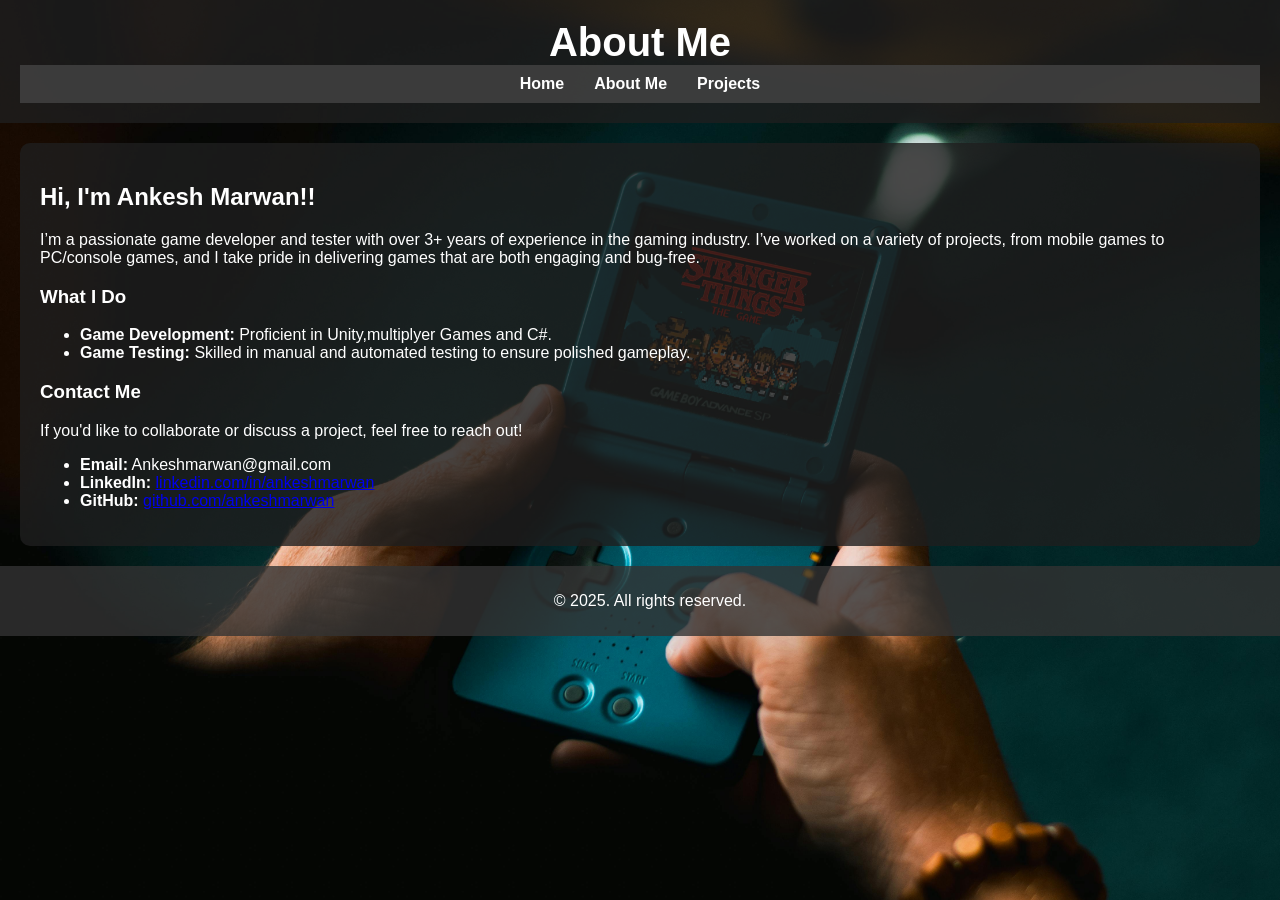
==== about.html @ 331b799f "Add files via upload first version 0.1" ====
<!DOCTYPE html>
<html lang="en">
<head>
    <meta charset="UTF-8">
    <meta name="viewport" content="width=device-width, initial-scale=1.0">
    <title>About Me - My Gaming Portfolio</title>
    <link rel="stylesheet" href="styles.css">
</head>
<body>
    <header>
        <h1>About Me</h1>
        <nav>
            <a href="index.html">Home</a>
            <a href="about.html">About Me</a>
            <a href="projects.html">Projects</a>
        </nav>
    </header>

    <div class="container">
        <h2>Hi, I'm Ankesh Marwan!!</h2>
        <p>
            I’m a passionate game developer and tester with over 3+ years of experience in the gaming industry. 
            I’ve worked on a variety of projects, from mobile games to PC/console games, and I take pride in 
            delivering games that are both engaging and bug-free.
        </p>
        <h3>What I Do</h3>
        <ul>
            <li><strong>Game Development:</strong> Proficient in Unity,multiplyer Games and C#.</li>
            <li><strong>Game Testing:</strong> Skilled in manual and automated testing to ensure polished gameplay.</li>
        </ul>
        <h3>Contact Me</h3>
        <p>If you'd like to collaborate or discuss a project, feel free to reach out!</p>
        <ul>
            <li><strong>Email:</strong> Ankeshmarwan@gmail.com</li>
            <li><strong>LinkedIn:</strong> <a href="https://linkedin.com/in/ankesh-marwan-76411a110/" target="_blank">linkedin.com/in/ankeshmarwan</a></li>
            <li><strong>GitHub:</strong> <a href="https://github.com/ankeshmarwan" target="_blank">github.com/ankeshmarwan</a></li>
        </ul>
    </div>

    <footer>
        <p>&copy; 2025. All rights reserved.</p>
    </footer>
</body>
</html>
---- styles.css ----
/* General Styles */
body {
    background-image: url('images/background.jpg');
    background-size: cover;
    background-position: center;
    background-attachment: fixed;
    color: #ffffff;
    font-family: Arial, sans-serif;
    margin: 0;
    padding: 0;
}

/* Header Styles */
header {
    background-color: rgba(30, 30, 30, 0.8); /* Semi-transparent overlay */
    padding: 20px;
    text-align: center;
}

header h1 {
    margin: 0;
    font-size: 2.5em;
}

/* Navigation Styles */
nav {
    display: flex;
    justify-content: center;
    background-color: rgba(68, 68, 68, 0.8); /* Semi-transparent overlay */
    padding: 10px;
}

nav a {
    color: #ffffff;
    text-decoration: none;
    margin: 0 15px;
    font-weight: bold;
}

nav a:hover {
    color: #00a8ff;
}

/* Container Styles */
.container {
    background-color: rgba(30, 30, 30, 0.8); /* Semi-transparent overlay */
    padding: 20px;
    border-radius: 10px;
    margin: 20px;
}

/* Project Styles */
.project {
    border: 1px solid #555;
    padding: 15px;
    margin-bottom: 20px;
    background-color: rgba(42, 42, 42, 0.8); /* Semi-transparent overlay */
}

.project img {
    max-width: 100%;
    height: auto;
}

/* Button Styles */
.btn {
    display: inline-block;
    padding: 10px 20px;
    background-color: #00a8ff;
    color: #ffffff;
    text-decoration: none;
    border-radius: 5px;
    margin: 10px 5px;
}

.btn:hover {
    background-color: #0097e6;
}

/* Footer Styles */
footer {
    background-color: rgba(51, 51, 51, 0.8); /* Semi-transparent overlay */
    color: #ffffff;
    text-align: center;
    padding: 10px;
    position: relative;
    bottom: 0;
    width: 100%;
}
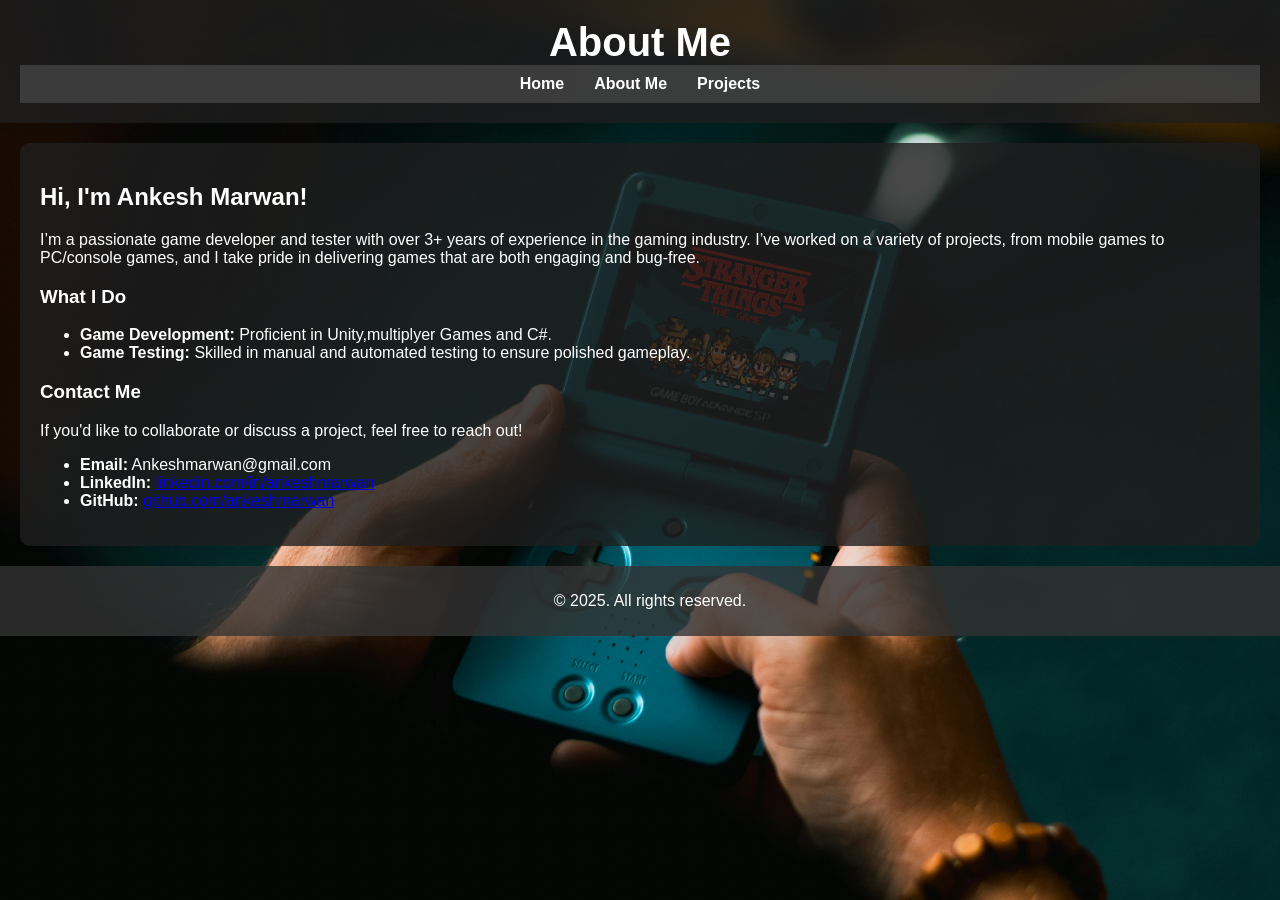
==== commit 83cd9653: "Update about.html" ====
--- a/about.html
+++ b/about.html
@@ -3,7 +3,7 @@
 <head>
     <meta charset="UTF-8">
     <meta name="viewport" content="width=device-width, initial-scale=1.0">
-    <title>About Me - My Gaming Portfolio</title>
+    <title>About Me -  My Gaming Portfolio </title>
     <link rel="stylesheet" href="styles.css">
 </head>
 <body>
@@ -17,7 +17,7 @@
     </header>
 
     <div class="container">
-        <h2>Hi, I'm Ankesh Marwan!!</h2>
+        <h2>Hi, I'm Ankesh Marwan!</h2>
         <p>
             I’m a passionate game developer and tester with over 3+ years of experience in the gaming industry. 
             I’ve worked on a variety of projects, from mobile games to PC/console games, and I take pride in 
@@ -41,4 +41,4 @@
         <p>&copy; 2025. All rights reserved.</p>
     </footer>
 </body>
-</html>+</html>
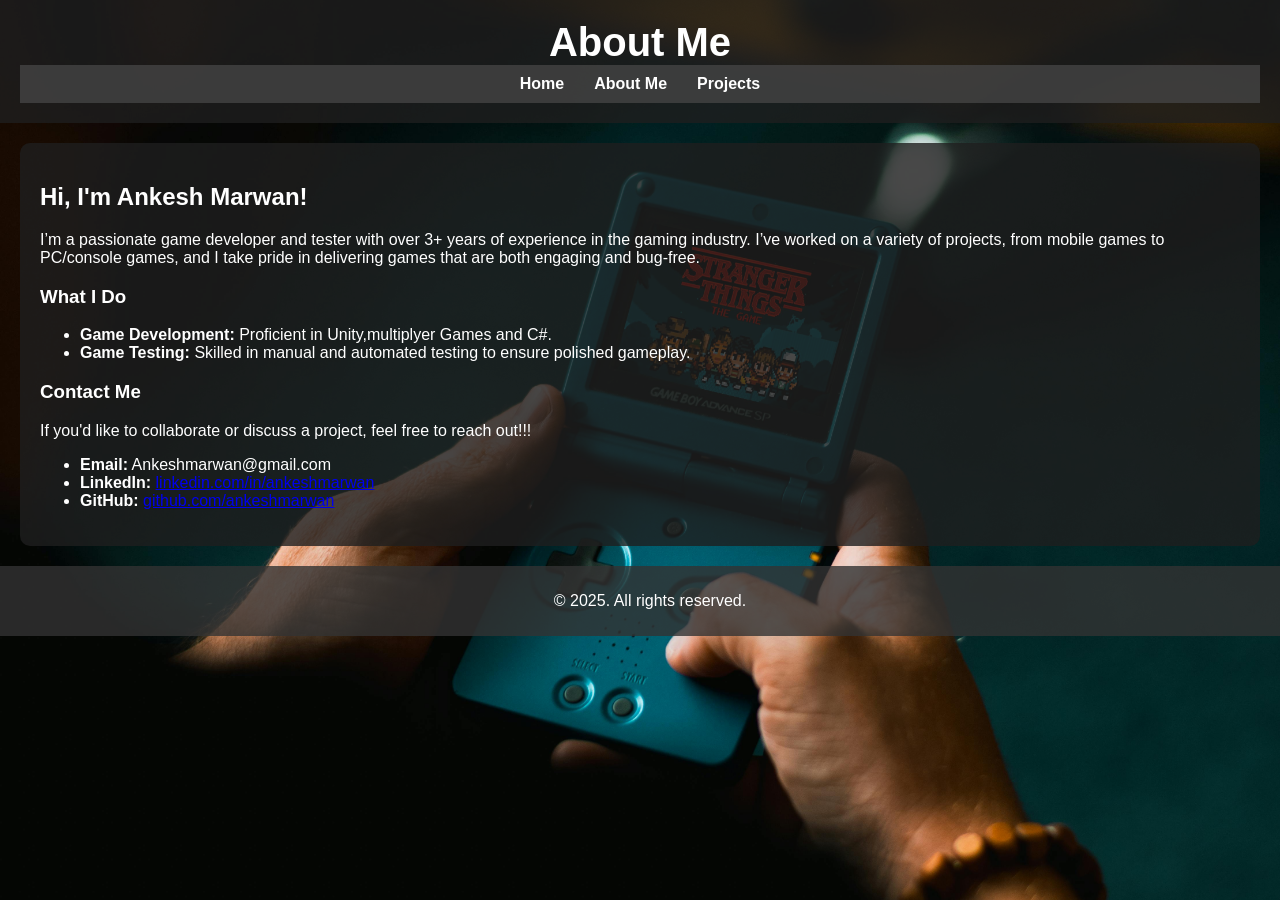
==== commit 27f2a121: "Update about.html testing auto update" ====
--- a/about.html
+++ b/about.html
@@ -29,7 +29,7 @@
             <li><strong>Game Testing:</strong> Skilled in manual and automated testing to ensure polished gameplay.</li>
         </ul>
         <h3>Contact Me</h3>
-        <p>If you'd like to collaborate or discuss a project, feel free to reach out!</p>
+        <p>If you'd like to collaborate or discuss a project, feel free to reach out!!!</p>
         <ul>
             <li><strong>Email:</strong> Ankeshmarwan@gmail.com</li>
             <li><strong>LinkedIn:</strong> <a href="https://linkedin.com/in/ankesh-marwan-76411a110/" target="_blank">linkedin.com/in/ankeshmarwan</a></li>
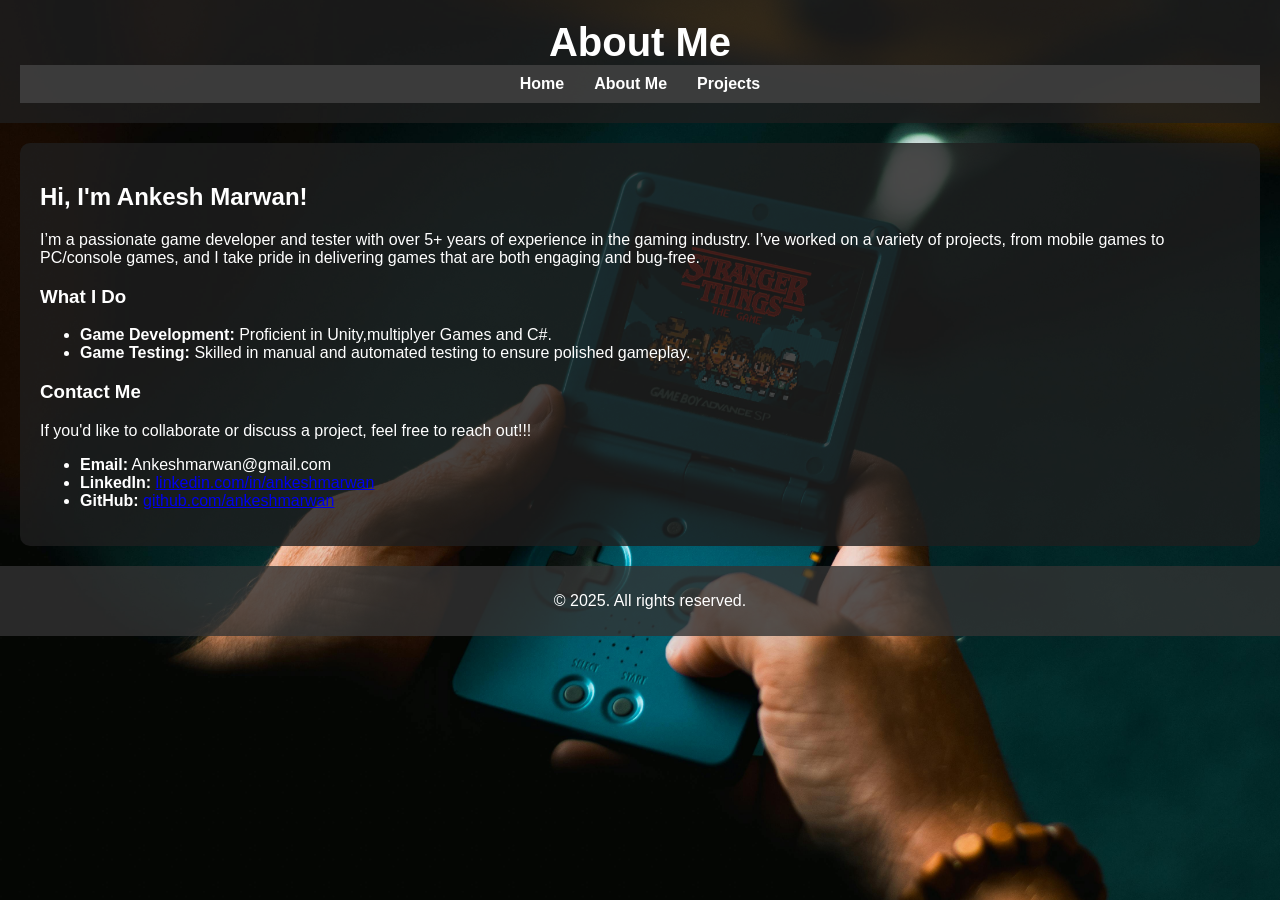
==== commit 2fabf17e: "Revise experience duration in about.html Updated experience from 3+ to 5+ years." ====
--- a/about.html
+++ b/about.html
@@ -19,7 +19,7 @@
     <div class="container">
         <h2>Hi, I'm Ankesh Marwan!</h2>
         <p>
-            I’m a passionate game developer and tester with over 3+ years of experience in the gaming industry. 
+            I’m a passionate game developer and tester with over 5+ years of experience in the gaming industry. 
             I’ve worked on a variety of projects, from mobile games to PC/console games, and I take pride in 
             delivering games that are both engaging and bug-free.
         </p>
